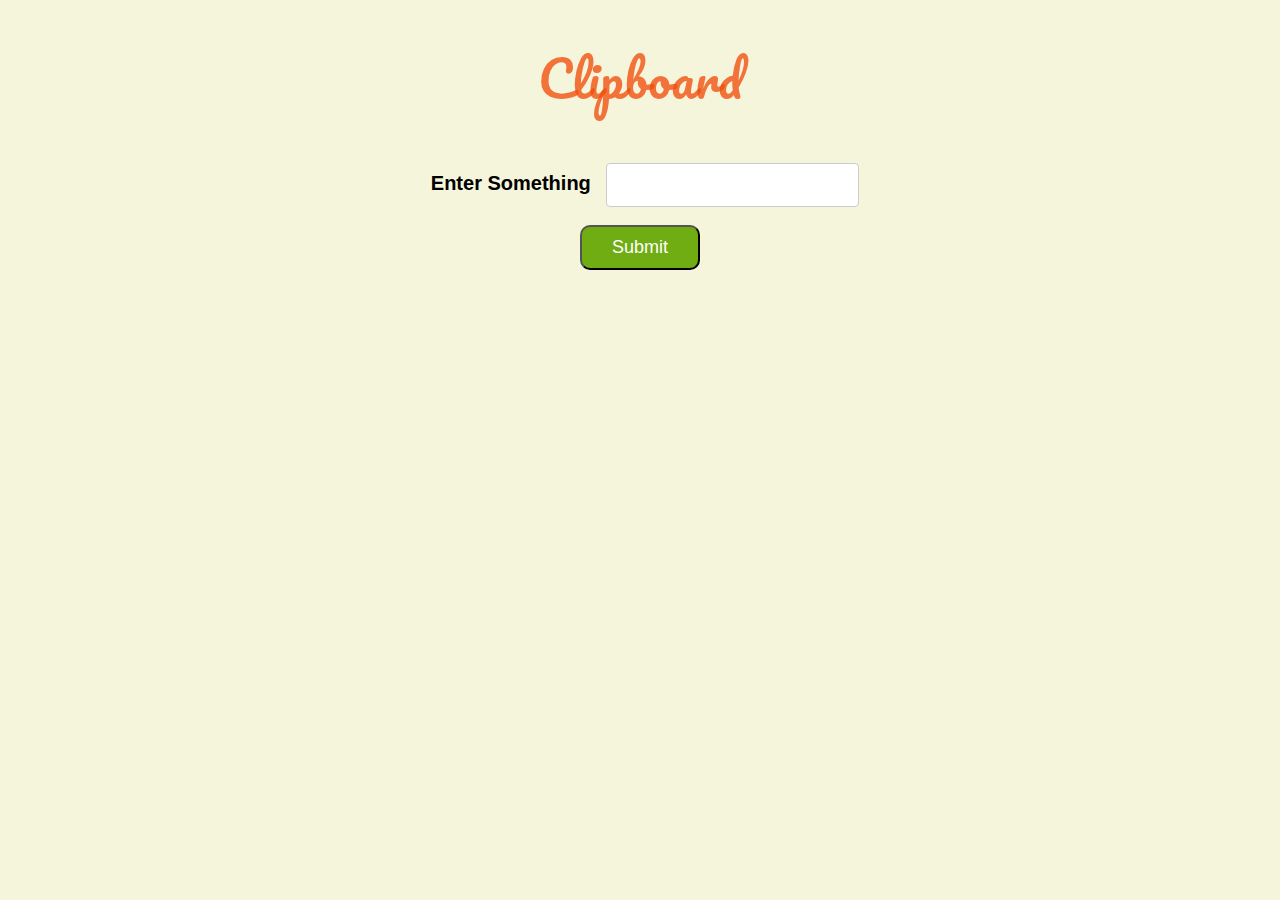
==== Javascript-Project/Clipboard/index.html @ f5f649a6 "Clipboard Assignment Added." ====
<!DOCTYPE html>
<html lang="en">
  <head>
    <meta charset="UTF-8" />
    <meta http-equiv="X-UA-Compatible" content="IE=edge" />
    <meta name="viewport" content="width=device-width, initial-scale=1.0" />
    <link rel="stylesheet" href="style.css" />
    <title>Clipboard</title>
  </head>
  <body>
    <div class="container">
      <h1>Clipboard</h1>
      <label for="input" class="inputlabel">Enter Something </label>
      <input type="text" name="input" id="inputvalue" />
      <br />
      <button class="btn btn-success" id="btn">Submit</button>
    </div>
    <div id="renderedItems">
      <!-- <button class="btncopy">Copy Text</button> -->
    </div>

    <script src="./app.js"></script>
  </body>
</html>
---- Javascript-Project/Clipboard/style.css ----
@import url("https://fonts.googleapis.com/css2?family=Pacifico&family=Poiret+One&family=Roboto+Mono:wght@700&display=swap");
body {
  background-color: beige;
}
.container {
  justify-content: center;
  text-align: center;
  align-items: center;
  max-width: 500;
}
h1 {
  font-family: "Pacifico";
  font-size: 50px;
  color: #f14b09c4;
  font-weight: 200;
}
.btn {
  padding: 10px 30px;
  border-radius: 10px;
  font-size: 18px;
  background-color: rgb(111, 173, 18);
  color: white;
  font-weight: 500;
  font-family: Verdana, Geneva, Tahoma, sans-serif;
  cursor: pointer;
  margin-top: 10px;
  transition-duration: 0.4s;
}
.btn:hover {
  background-color: white;
  color: black;
  border: 2px solid #4caf50;
  box-shadow: 0 12px 16px 0 rgba(0, 0, 0, 0.24),
    0 17px 50px 0 rgba(0, 0, 0, 0.19);
}
p {
  margin: 20px;
  font-size: 20px;
  font-family: "Roboto Mono", monospace;
  font-weight: 900;
  color: darkblue;
}

input {
  width: 20%;
  padding: 12px 20px;
  margin: 8px 0;
  display: inline-block;
  border: 1px solid #ccc;
  border-radius: 4px;
  box-sizing: border-box;
  font-size: 16px;
  font-weight: 500;
  font-family: "Segoe UI", Tahoma, Geneva, Verdana, sans-serif;
}
.inputlabel {
  font-size: 20px;
  font-family: "Segoe UI", Tahoma, Geneva, Verdana, sans-serif;
  font-weight: 700;
  padding: 10px;
}

#renderedItems {
  border: 1px dashed gray;
  padding: 20px;
  width: 250px;
  background-color: aliceblue;
  border-radius: 20px;
  display: none;
}

li {
  font-family: "Roboto Mono", monospace;
  font-size: 20px;
  font-weight: 500;
  color: Red;
  cursor: pointer;
}
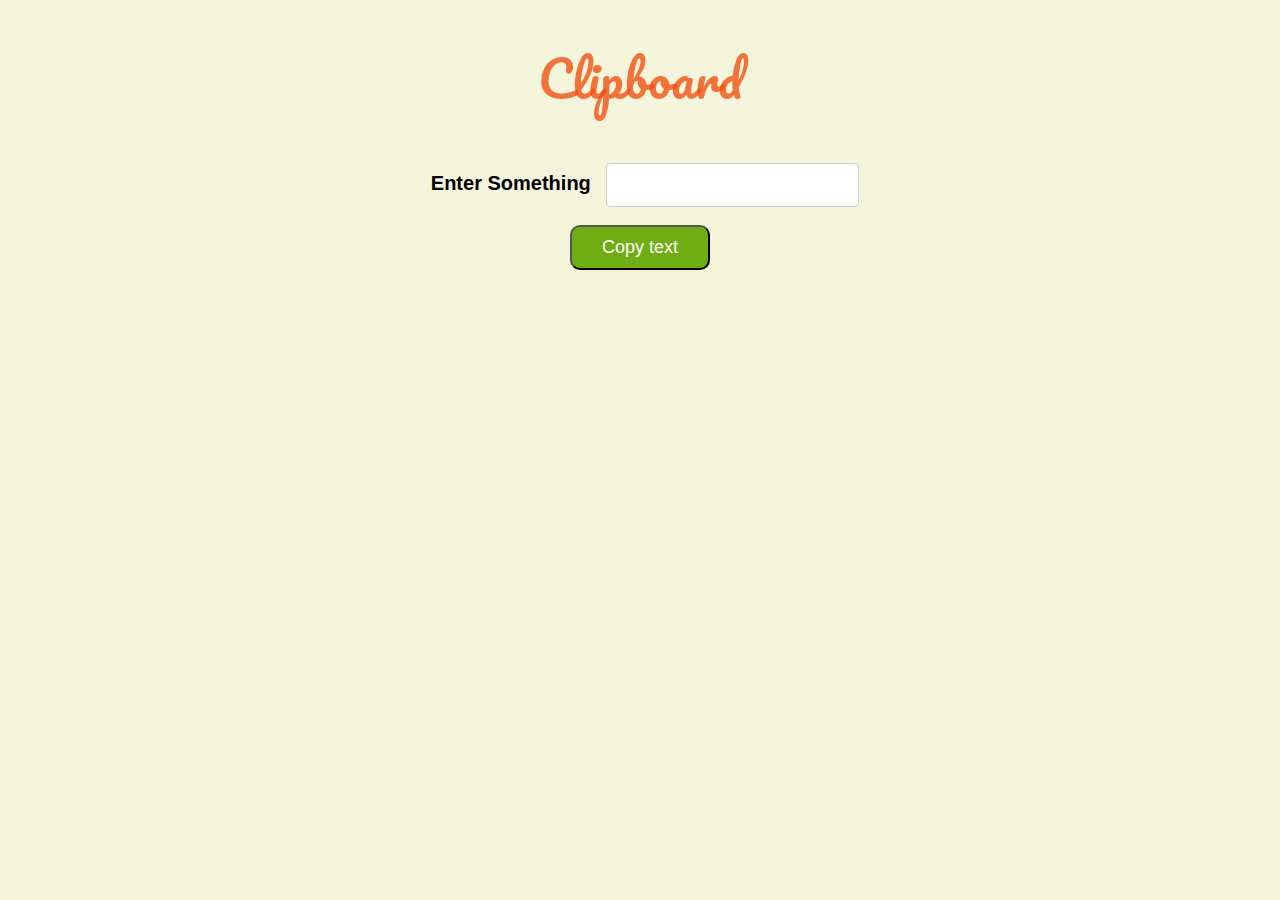
==== commit 7cd57a6d: "Changes to Clipboard and Readme Updated" ====
--- a/Javascript-Project/Clipboard/index.html
+++ b/Javascript-Project/Clipboard/index.html
@@ -13,12 +13,28 @@
       <label for="input" class="inputlabel">Enter Something </label>
       <input type="text" name="input" id="inputvalue" />
       <br />
-      <button class="btn btn-success" id="btn">Submit</button>
+      <!-- <button class="btn btn-success" id="btn">Submit</button> -->
+
+      <div class="tooltip">
+        <button class="btn" onclick="copy()" onmouseout="outFunc()">
+          <span class="tooltiptext" id="myTooltip">Copy to clipboard</span>
+          Copy text
+        </button>
+      </div>
     </div>
-    <div id="renderedItems">
-      <!-- <button class="btncopy">Copy Text</button> -->
-    </div>
+    <!-- <div id="renderedItems"></div> -->
 
     <script src="./app.js"></script>
+    <!-- <script>
+      function copyElementText(id) {
+        var text = document.querySelector(".p").innerText;
+        var elem = document.createElement("textarea");
+        document.body.appendChild(elem);
+        elem.value = text;
+        elem.select();
+        document.execCommand("copy");
+        document.body.removeChild(elem);
+      }
+    </script> -->
   </body>
 </html>
--- a/Javascript-Project/Clipboard/style.css
+++ b/Javascript-Project/Clipboard/style.css
@@ -76,3 +76,42 @@
   color: Red;
   cursor: pointer;
 }
+
+/* -------------- */
+.tooltip {
+  position: relative;
+  display: inline-block;
+}
+
+.tooltip .tooltiptext {
+  visibility: hidden;
+  width: 120px;
+  background-color: #555;
+  color: #fff;
+  text-align: center;
+  border-radius: 6px;
+  padding: 5px;
+  position: absolute;
+  z-index: 1;
+  top: 120%;
+  left: 50%;
+  margin-left: -60px;
+  opacity: 0;
+  transition: opacity 0.3s;
+}
+
+.tooltip .tooltiptext::after {
+  content: "";
+  position: absolute;
+  bottom: 100%;
+  left: 50%;
+  margin-left: -5px;
+  border-width: 5px;
+  border-style: solid;
+  border-color: #555 transparent transparent transparent;
+}
+
+.tooltip:hover .tooltiptext {
+  visibility: visible;
+  opacity: 1;
+}
